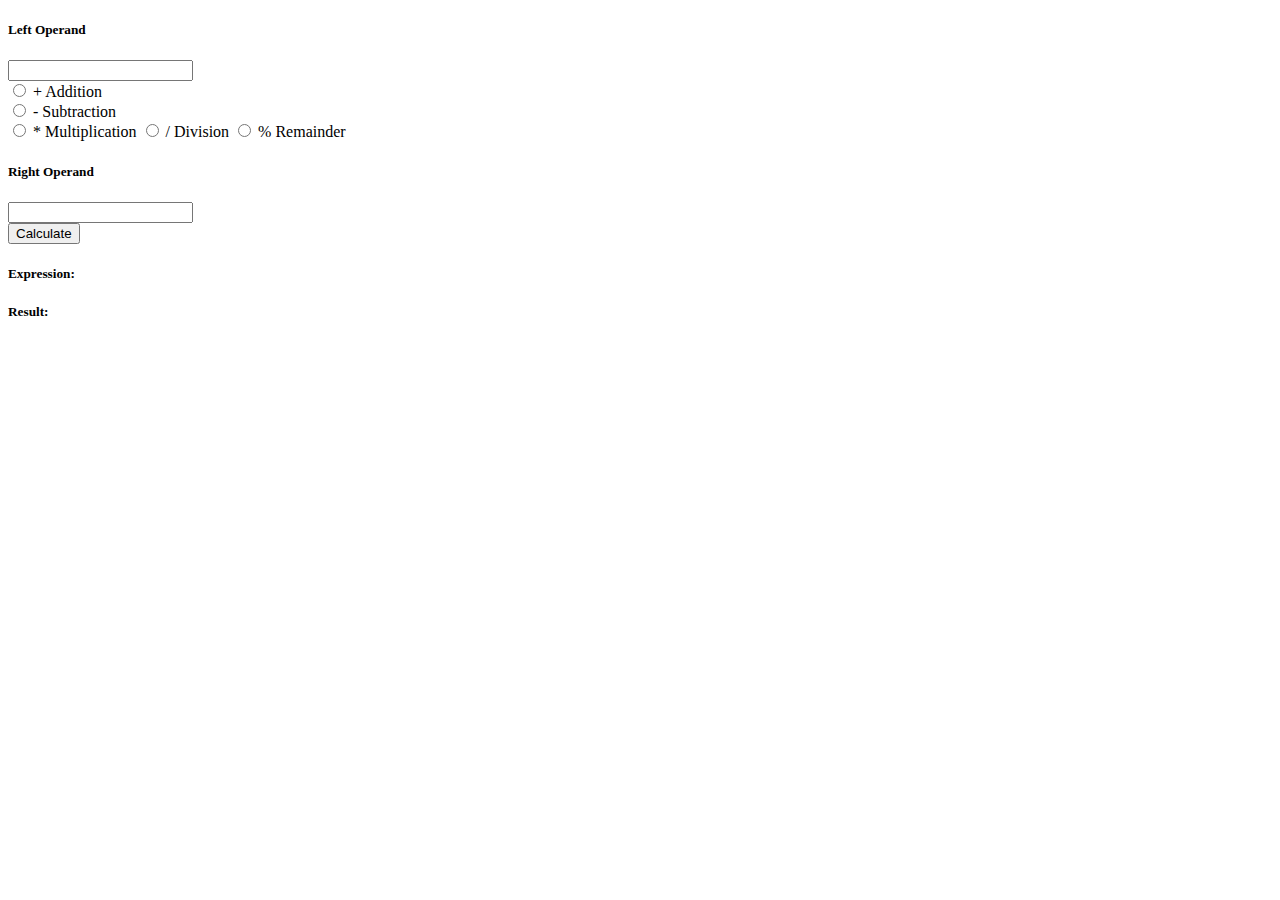
==== public/index.html @ 9bf2f4ee "Update Front End files" ====
<!DOCTYPE html>
<html lang="en">
  <head>
    <meta charset="UTF-8" />
    <meta http-equiv="X-UA-Compatible" content="IE=edge" />
    <meta name="viewport" content="width=device-width, initial-scale=1.0" />

    <script
      src="https://code.jquery.com/jquery-3.5.1.min.js"
      integrity="sha256-9/aliU8dGd2tb6OSsuzixeV4y/faTqgFtohetphbbj0="
      crossorigin="anonymous"
    ></script>
    <script type="text/javascript" src="/scripts/client.js"></script>
    <script type="text/javascript" src="/scripts/helpers.js" defer></script>

    <title>Java Calculator</title>
  </head>
  <body>
    <form class="inputArea" action="/calculate" method="POST" onsubmit="">
      <div>
        <h5>Left Operand</h5>
        <input type="number" />
      </div>
      <div>
        <input type="radio" id="add" name="" value="+" />
        <label for="add">+ Addition</label><br />
        <input type="radio" id="subtract" name="" value="-" />
        <label for="subtract">- Subtraction</label><br />
        <input type="radio" id="multiply" name="" value="*" />
        <label for="multiply">* Multiplication</label>
        <input type="radio" id="division" name="" value="/" />
        <label for="division">/ Division</label>
        <input type="radio" id="remainder" name="" value="%" />
        <label for="remainder">% Remainder</label>
      </div>
      <div>
        <h5>Right Operand</h5>
        <input type="number" />
      </div>
      <button type="submit">Calculate</button>
    </form>
    <div class="solutionArea">
      <h5>Expression:</h5>
      <h5>Result:</h5>
    </div>
  </body>
</html>
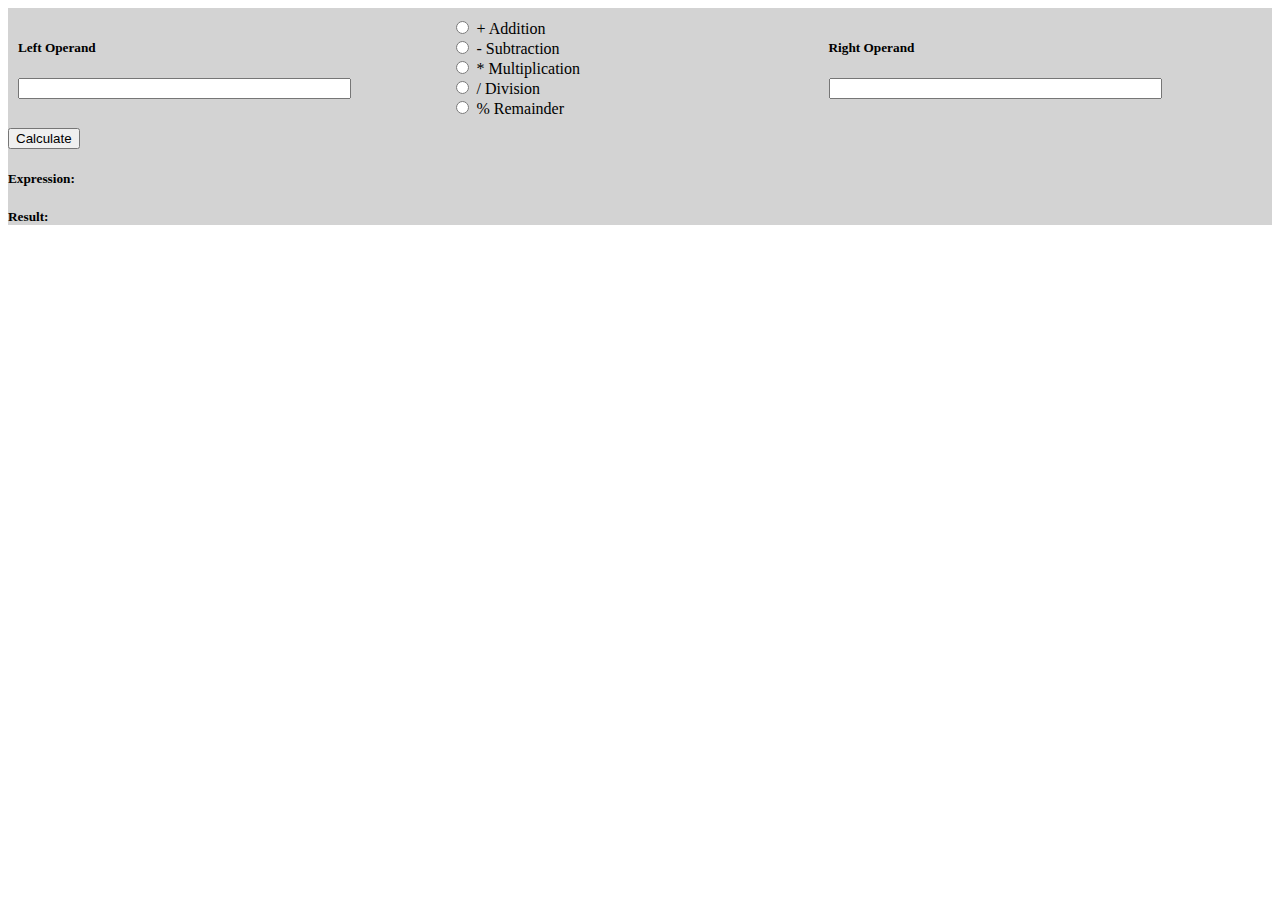
==== commit 02d27a89: "Style front end" ====
--- a/public/index.html
+++ b/public/index.html
@@ -10,38 +10,47 @@
       integrity="sha256-9/aliU8dGd2tb6OSsuzixeV4y/faTqgFtohetphbbj0="
       crossorigin="anonymous"
     ></script>
-    <script type="text/javascript" src="/scripts/client.js"></script>
-    <script type="text/javascript" src="/scripts/helpers.js" defer></script>
+    <script type="text/javascript" src="./scripts/client.js"></script>
+    <script type="text/javascript" src="./scripts/helpers.js"></script>
+
+    <link rel="stylesheet" href="styles.css" />
 
     <title>Java Calculator</title>
   </head>
   <body>
-    <form class="inputArea" action="/calculate" method="POST" onsubmit="">
-      <div>
-        <h5>Left Operand</h5>
-        <input type="number" />
+    <section>
+      <form class="inputArea" action="/" method="POST">
+        <div class="inputs">
+          <div>
+            <h5>Left Operand</h5>
+            <input class="inputBox" type="number" id="leftOperand" />
+          </div>
+          <div class="operations">
+            <input type="radio" id="add" name="operator" value="+" />
+            <label for="add">+ Addition</label><br />
+            <input type="radio" id="subtract" name="operator" value="-" />
+            <label for="subtract">- Subtraction</label><br />
+            <input type="radio" id="multiply" name="operator" value="*" />
+            <label for="multiply">* Multiplication</label>
+            <br />
+            <input type="radio" id="division" name="operator" value="/" />
+            <label for="division">/ Division</label>
+            <br />
+            <input type="radio" id="remainder" name="operator" value="%" />
+            <label for="remainder">% Remainder</label>
+          </div>
+          <div>
+            <h5>Right Operand</h5>
+            <input class="inputBox" type="number" id="rightOperand" />
+          </div>
+        </div>
+        <button type="submit">Calculate</button>
+      </form>
+      <div class="solutionArea">
+        <h5 id="expression">Expression:</h5>
+
+        <h5 id="result">Result:</h5>
       </div>
-      <div>
-        <input type="radio" id="add" name="" value="+" />
-        <label for="add">+ Addition</label><br />
-        <input type="radio" id="subtract" name="" value="-" />
-        <label for="subtract">- Subtraction</label><br />
-        <input type="radio" id="multiply" name="" value="*" />
-        <label for="multiply">* Multiplication</label>
-        <input type="radio" id="division" name="" value="/" />
-        <label for="division">/ Division</label>
-        <input type="radio" id="remainder" name="" value="%" />
-        <label for="remainder">% Remainder</label>
-      </div>
-      <div>
-        <h5>Right Operand</h5>
-        <input type="number" />
-      </div>
-      <button type="submit">Calculate</button>
-    </form>
-    <div class="solutionArea">
-      <h5>Expression:</h5>
-      <h5>Result:</h5>
-    </div>
+    </section>
   </body>
 </html>
--- a/public/styles.css
+++ b/public/styles.css
@@ -0,0 +1,16 @@
+
+section{
+  background-color: lightgrey;
+}
+.inputs {
+  display: grid;
+  grid-template-columns: auto auto auto;
+  padding: 10px;
+  height:fit-content;
+}
+.inputBox{
+  width: 75%;
+}
+.operations{
+  width: 80%;
+}
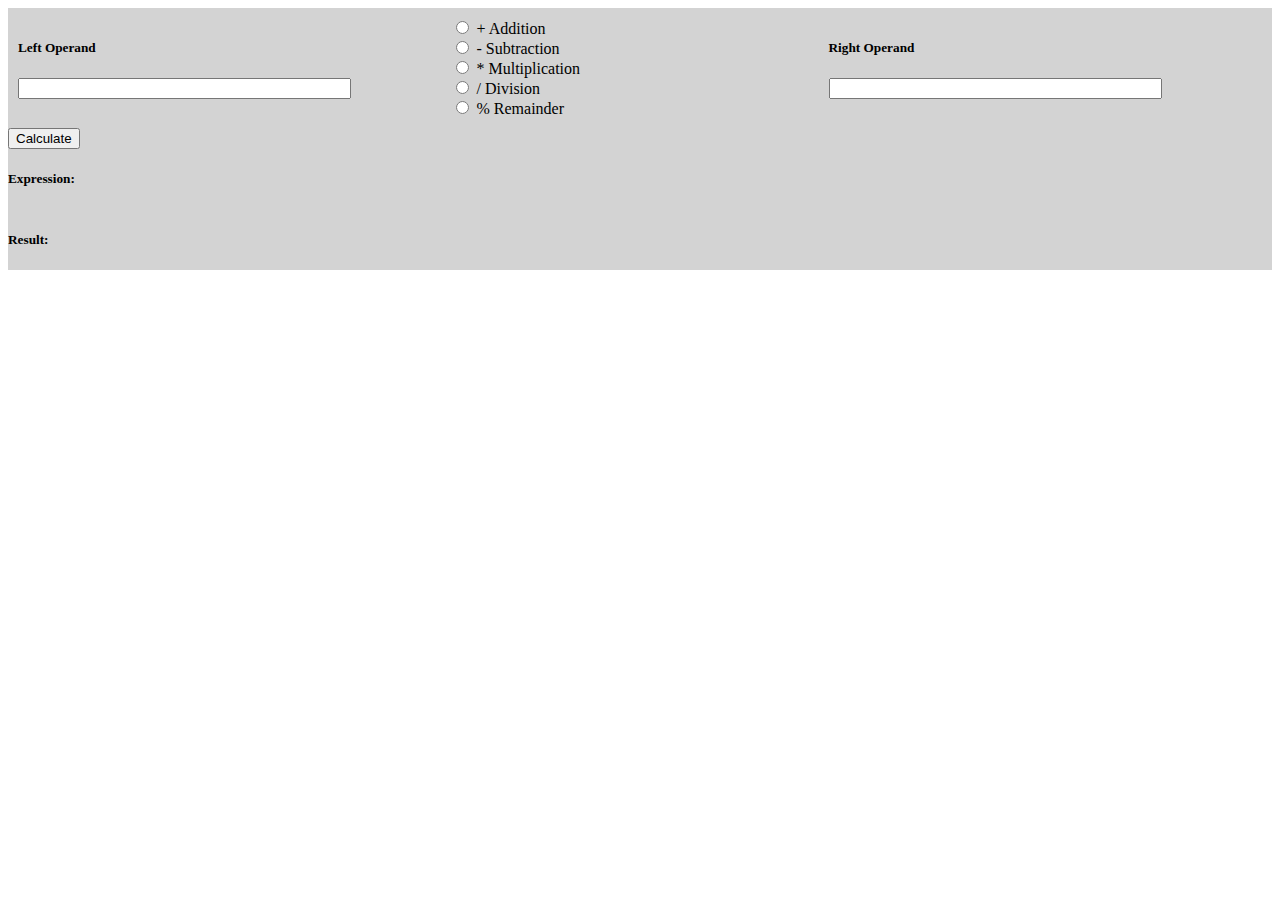
==== commit 10f3d647: "Adj results display" ====
--- a/public/index.html
+++ b/public/index.html
@@ -47,9 +47,12 @@
         <button type="submit">Calculate</button>
       </form>
       <div class="solutionArea">
-        <h5 id="expression">Expression:</h5>
-
-        <h5 id="result">Result:</h5>
+        <div class="response">
+          <h5 id="expression">Expression:</h5>
+        </div>
+        <div class="response">
+          <h5 id="result">Result:</h5>
+        </div>
       </div>
     </section>
   </body>
--- a/public/styles.css
+++ b/public/styles.css
@@ -14,3 +14,11 @@
 .operations{
   width: 80%;
 }
+
+.response{
+ display: flex;
+ flex-direction: row;
+}
+.response>h5{
+  padding-right: 1rem;
+}